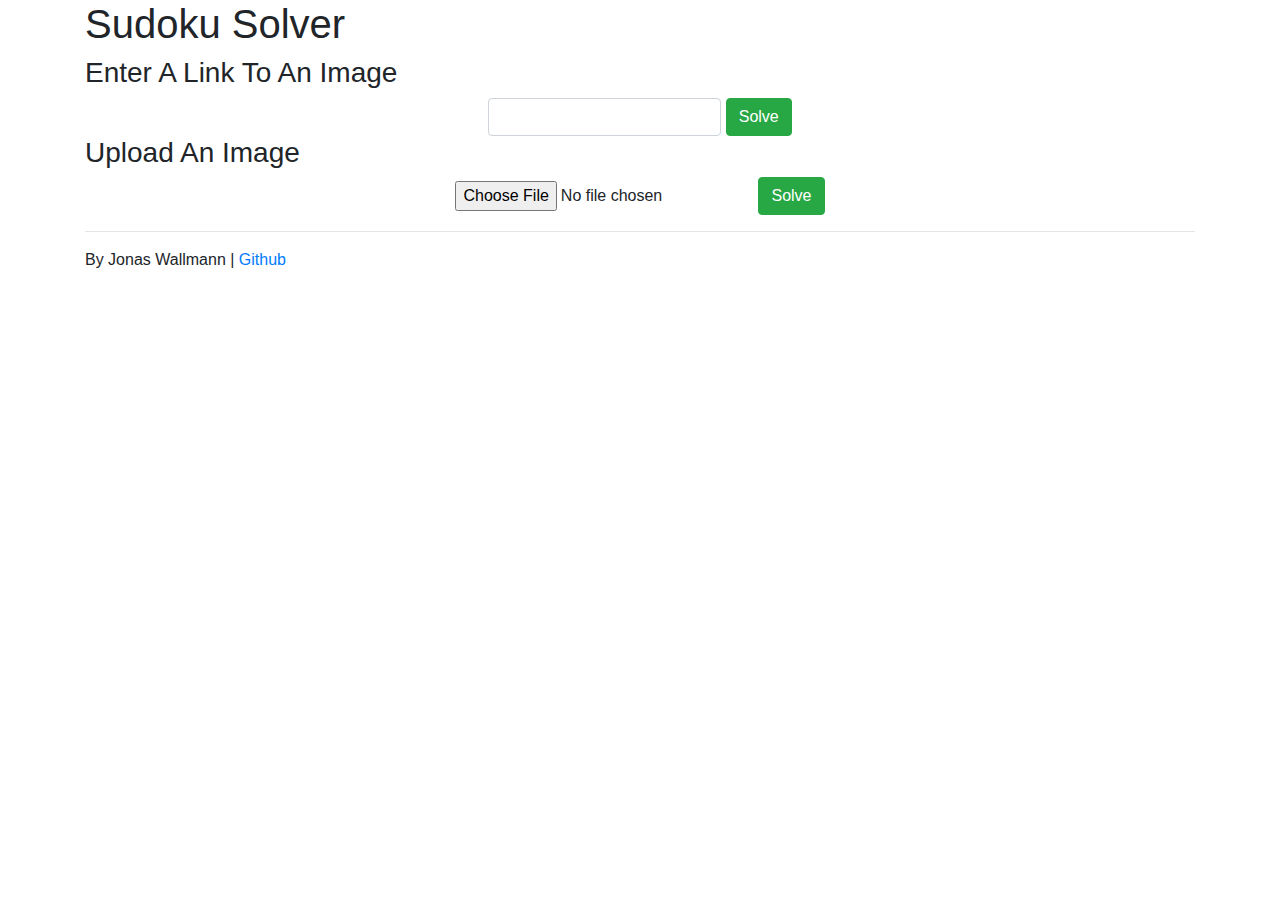
==== templates/index.html @ 15ac698f "init" ====
<!DOCTYPE html>
<html lang="en">
<head>
    <meta charset="UTF-8">
    <meta name="viewport" content="width=device-width, initial-scale=1.0">
    <meta http-equiv="X-UA-Compatible" content="ie=edge">
    <link rel="stylesheet" href="https://maxcdn.bootstrapcdn.com/bootstrap/4.0.0/css/bootstrap.min.css" integrity="sha384-Gn5384xqQ1aoWXA+058RXPxPg6fy4IWvTNh0E263XmFcJlSAwiGgFAW/dAiS6JXm" crossorigin="anonymous">
    <link rel= "stylesheet" type= "text/css" href= "./static/styles.css">
    <title>Sudoku Solver</title>
</head>
<body>
    <div class="container">
        <h1>Sudoku Solver</h1>
        <h3 class="hr-sect">Enter A Link To An Image</h3>
        <form class="form-inline justify-content-center" action="/link" method="POST" enctype="multipart/form-data">
            <div fxLayout="row" fxLayoutAlign="start start" fxLayoutGap="gappx">
                <input class="form-control" type="text" name="link">
                <button class="btn btn-success" type="submit">Solve</button>
            </div>
            <!-- <p>https://i.ebayimg.com/00/s/MTAyNFgxMDI0/z/XioAAOSwcB5ZJR48/$_59.PNG</p>
            <p>https://akademie-fuer-lernmethoden.de/wp-content/uploads/2011/05/Sudoku.jpg</p> -->
        </form>
        <h3 class="hr-sect">Upload An Image</h3>
        <form class="form-inline justify-content-center" action="/result" method="POST" enctype="multipart/form-data">
            <input type="file" name="image">
            <br>
            <button class="btn btn-success" type="submit">Solve</button>
        </form>
        <hr>
        <p>By Jonas Wallmann | <a href="https://github.com/JonasJW/sudoku-solver">Github</a></p>
    </div>
</body>
</html>
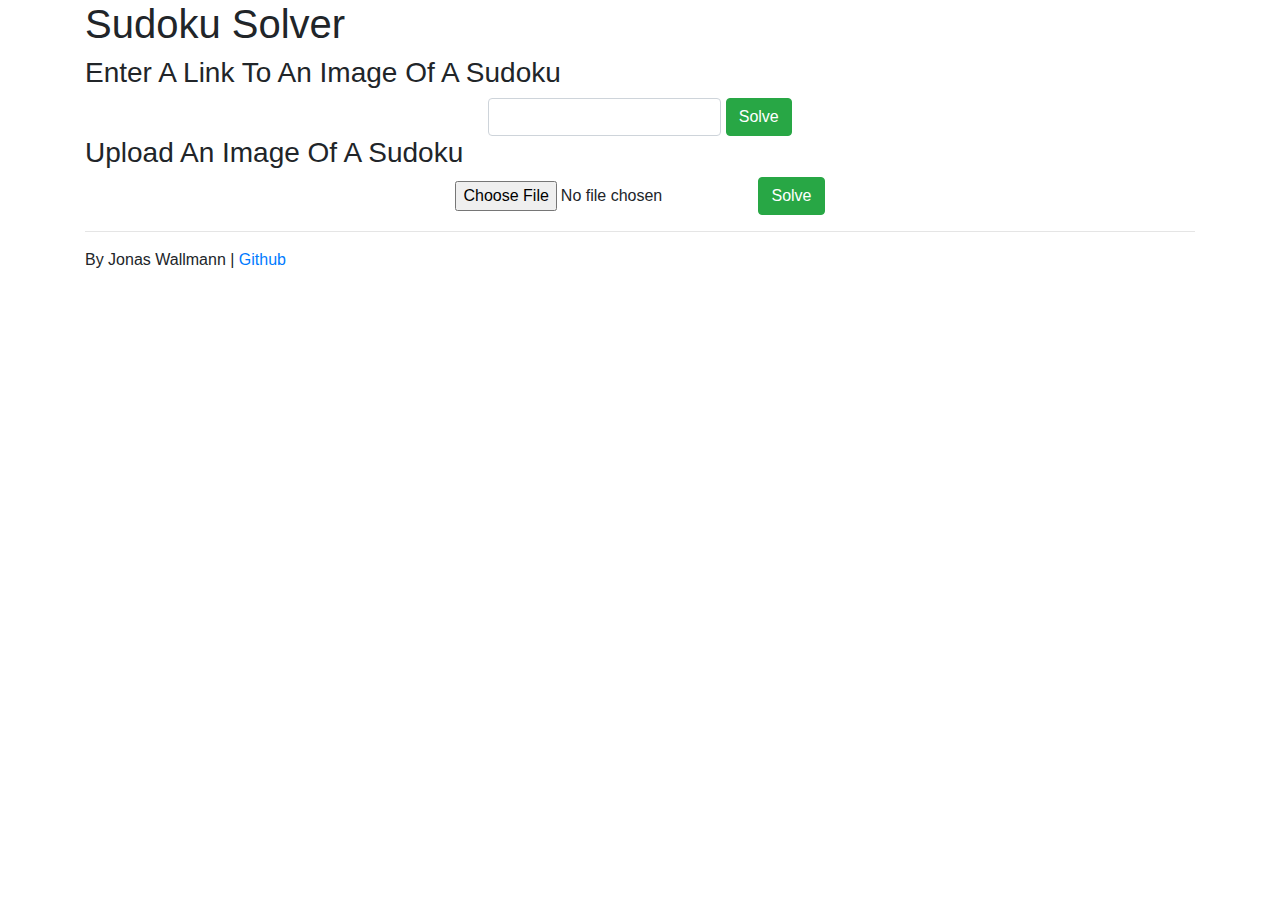
==== commit c41beaf6: ".." ====
--- a/templates/index.html
+++ b/templates/index.html
@@ -11,7 +11,7 @@
 <body>
     <div class="container">
         <h1>Sudoku Solver</h1>
-        <h3 class="hr-sect">Enter A Link To An Image</h3>
+        <h3 class="hr-sect">Enter A Link To An Image Of A Sudoku</h3>
         <form class="form-inline justify-content-center" action="/link" method="POST" enctype="multipart/form-data">
             <div fxLayout="row" fxLayoutAlign="start start" fxLayoutGap="gappx">
                 <input class="form-control" type="text" name="link">
@@ -20,7 +20,7 @@
             <!-- <p>https://i.ebayimg.com/00/s/MTAyNFgxMDI0/z/XioAAOSwcB5ZJR48/$_59.PNG</p>
             <p>https://akademie-fuer-lernmethoden.de/wp-content/uploads/2011/05/Sudoku.jpg</p> -->
         </form>
-        <h3 class="hr-sect">Upload An Image</h3>
+        <h3 class="hr-sect">Upload An Image Of A Sudoku</h3>
         <form class="form-inline justify-content-center" action="/result" method="POST" enctype="multipart/form-data">
             <input type="file" name="image">
             <br>
